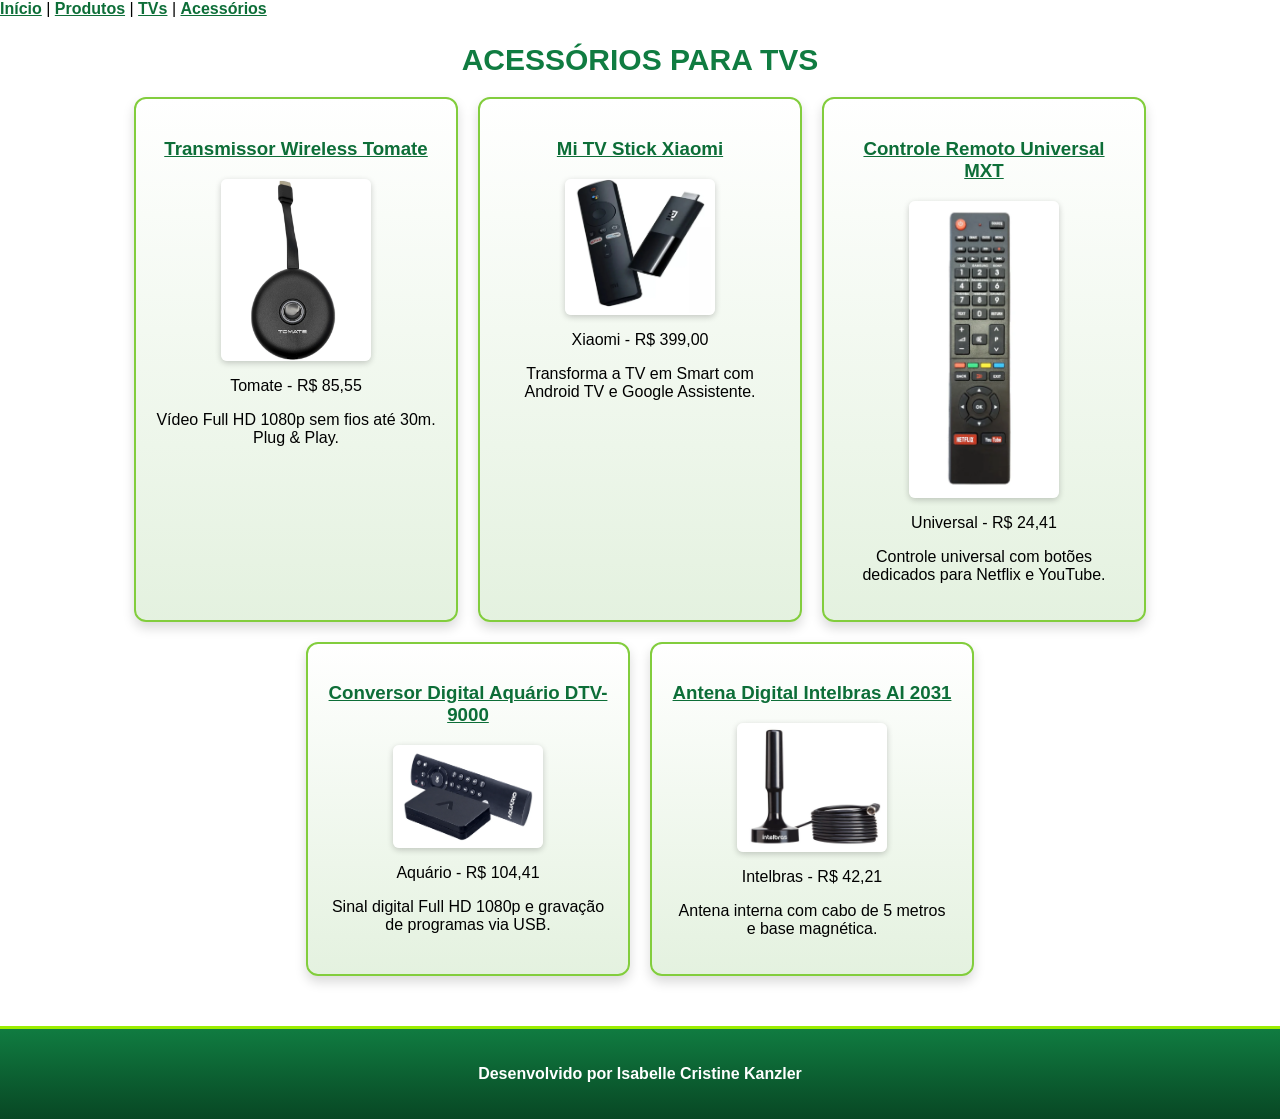
==== category_acessories.html @ 837ac474 "hj finalizado" ====
<!DOCTYPE html>
<html lang="pt-BR">
<head>
    <meta charset="UTF-8">
    <meta name="viewport" content="width=device-width, initial-scale=1.0">
    <title>ISABELLE TVS - Acessórios</title>
    <link rel="icon" type="image/png" href="img/television.png">
    <link rel="stylesheet" href="tem.css">
</head>
<body class="page-category-acessories">

    <nav>
        <a href="./index.html">Início</a> | 
        <a href="./products.html">Produtos</a> | 
        <a href="./category_tvs.html">TVs</a> | 
        <a href="./category_acessories.html">Acessórios</a>
    </nav>

    <h1>Acessórios para TVs</h1>

    <ol id="primary-list">
        <li>
            <a href="https://www.kabum.com.br/produto/680133/transmissor-de-video-wirelless-full-hd-tomate-mpd-g01" target="_blank">
                <h3>Transmissor Wireless Tomate</h3>
            </a>
            <img src="img/Mpd-g01.png" alt="Transmissor Tomate">
            <p>Tomate - R$ 85,55</p>
            <p>Vídeo Full HD 1080p sem fios até 30m. Plug & Play.</p>
        </li>

        <li>
            <a href="https://www.kabum.com.br/produto/609908/xiaomi-mi-tv-stick-wifi-preto-mdz-24-aa-" target="_blank">
                <h3>Mi TV Stick Xiaomi</h3>
            </a>
            <img src="img/Mi Tv Stick .png" alt="Mi TV Stick">
            <p>Xiaomi - R$ 399,00</p>
            <p>Transforma a TV em Smart com Android TV e Google Assistente.</p>
        </li>

        <li>
            <a href="https://www.kabum.com.br/produto/414127/controle-remoto-mxt-01369-tv-universal-smart-netflix" target="_blank">
                <h3>Controle Remoto Universal MXT</h3>
            </a>
            <img src="img/Mxt 01369.png" alt="Controle MXT">
            <p>Universal - R$ 24,41</p>
            <p>Controle universal com botões dedicados para Netflix e YouTube.</p>
        </li>

        <li>
            <a href="https://www.kabum.com.br/produto/324265/conversor-e-gravador-digital-aquario-dtv-9000-full-hd-preto" target="_blank">
                <h3>Conversor Digital Aquário DTV-9000</h3>
            </a>
            <img src="img/Dtv-9000.png" alt="Conversor Aquário">
            <p>Aquário - R$ 104,41</p>
            <p>Sinal digital Full HD 1080p e gravação de programas via USB.</p>
        </li>

        <li>
            <a href="https://www.kabum.com.br/produto/188843/antena-digital-interna-intelbras-ai-2031-uhf-hdtv" target="_blank">
                <h3>Antena Digital Intelbras AI 2031</h3>
            </a>
            <img src="img/AI 2031.png" alt="Antena Intelbras">
            <p>Intelbras - R$ 42,21</p>
            <p>Antena interna com cabo de 5 metros e base magnética.</p>
        </li>
    </ol>

    <footer>
        <p>Desenvolvido por Isabelle Cristine Kanzler</p>
    </footer>

</body>
</html>
---- tem.css ----
body {
    font-family: 'Segoe UI', Tahoma, Geneva, Verdana, sans-serif;
    margin: 0;
    padding: 0;
    background-image: url(".img/back.png");
    background-attachment: fixed;

}

h1 {
    font-size: 30px;
    text-transform: uppercase;
    color: #107C41; 
    margin-top: 25px;
    text-shadow: 0px 1px 2px rgba(255, 255, 255, 0.8);
}

p::first-letter {
    text-transform: uppercase;
}

a:hover {
    text-decoration: none;
    color: #00FF00;
}

h1, h2, h3, h4, h5, h6 {
    text-align: center;
}

#menu {
    background: linear-gradient(180deg, #62c637 0%, #107C41 50%, #0d5c30 100%);
    padding: 12px 0;
    display: flex;
    justify-content: center;
    list-style: none;
    margin: 0;
    border-bottom: 4px solid #9bee00;
    box-shadow: 0 4px 15px rgba(0, 0, 0, 0.25);
}

#menu li {
    margin: 0 15px;
}

#menu a {
    color: #FFFFFF;
    text-decoration: none;
    font-weight: bold;
    font-size: 15px;
    text-shadow: 1px 1px 2px #000;
    transition: color 0.2s, text-shadow 0.2s;
}

#menu a:hover {
    color: #e5ff75;
    text-shadow: 0 0 8px #9bee00;
}

h2 {
    color: #0e5c2f;
    border-bottom: 2px solid #82cd3d;
    padding-bottom: 8px;
    margin: 30px auto 20px;
    width: 80%;
}

#primary-list {
    list-style: none;
    text-align: center;
    padding: 0;
    display: flex;
    flex-wrap: wrap;
    justify-content: center;
    gap: 20px;
}

#primary-list li {
    background: linear-gradient(180deg, rgba(255,255,255,0.95) 0%, rgba(225,240,220,0.9) 100%);
    border: 2px solid #82cd3d;
    border-radius: 12px;
    padding: 20px;
    width: 280px;
    box-shadow: 0 6px 12px rgba(0, 0, 0, 0.15), inset 0 1px 0 rgba(255,255,255,0.8);
    transition: transform 0.2s, box-shadow 0.2s, border-color 0.2s;
}

#primary-list li:hover {
    transform: translateY(-6px) scale(1.02);
    border-color: #107C41;
    box-shadow: 0 10px 20px rgba(16, 124, 65, 0.3), 0 0 12px #9bee00;
}

img {
    display: block;
    margin: auto;
    max-width: 150px;
    height: auto;
    border-radius: 6px;
    box-shadow: 0 2px 6px rgba(0, 0, 0, 0.2);
}

a {
    color: #0d6e38;
    font-weight: bold;
}

footer {
    text-align: center;
    padding: 20px;
    background: linear-gradient(180deg, #107C41 0%, #084724 100%);
    color: #ffffff;
    margin-top: 50px;
    border-top: 3px solid #9bee00;
    font-weight: bold;
}
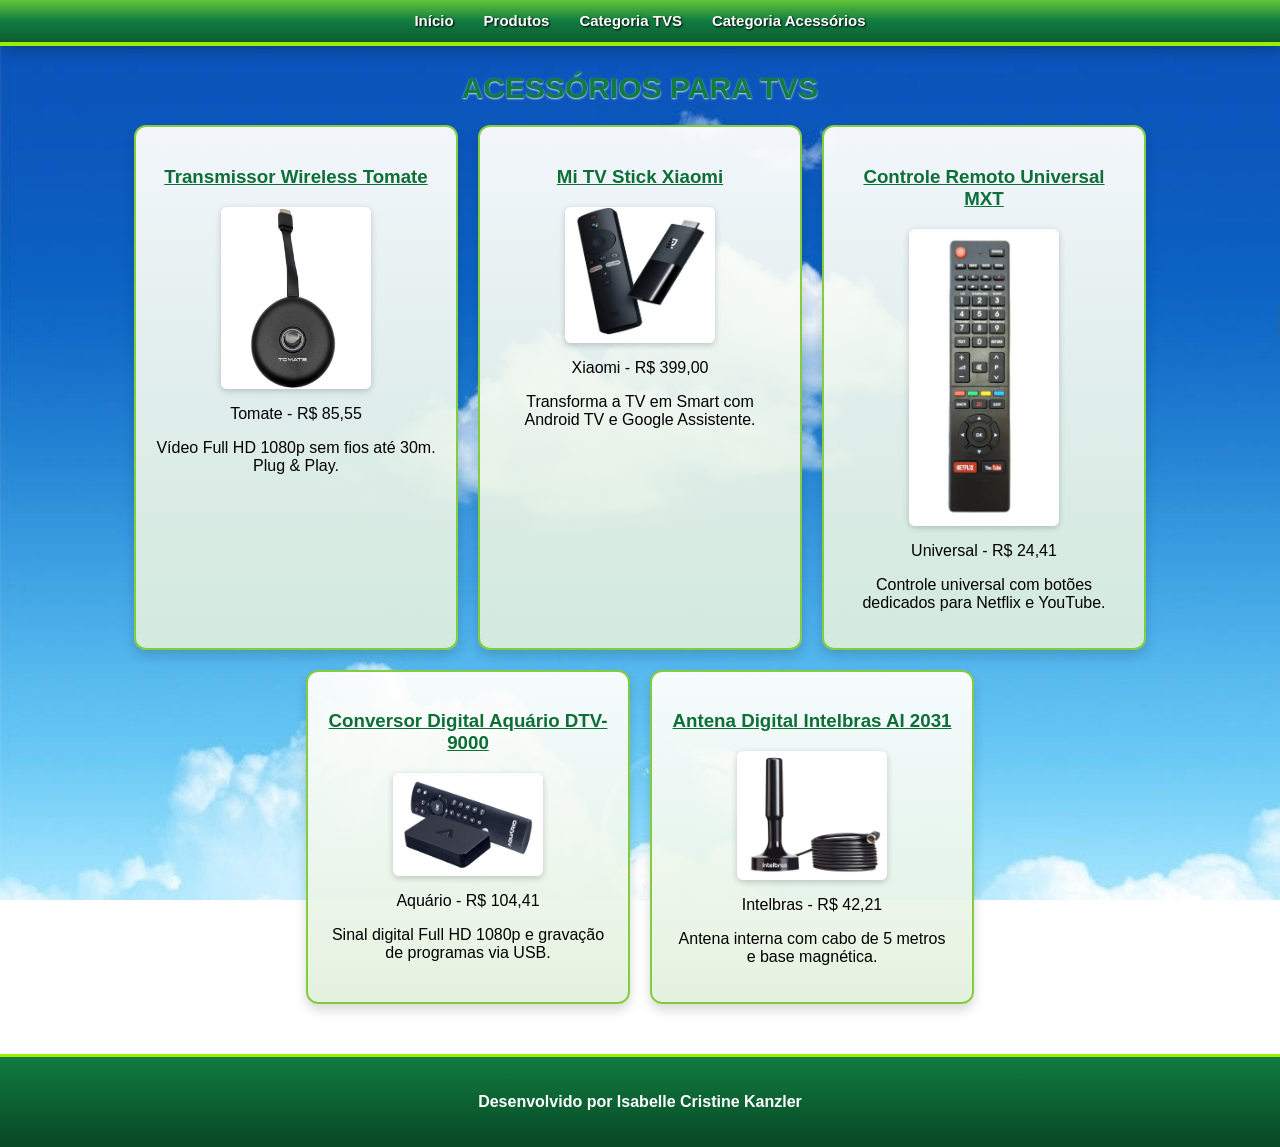
==== commit c65055de: "start css2" ====
--- a/category_acessories.html
+++ b/category_acessories.html
@@ -8,13 +8,12 @@
     <link rel="stylesheet" href="tem.css">
 </head>
 <body class="page-category-acessories">
-
-    <nav>
-        <a href="./index.html">Início</a> | 
-        <a href="./products.html">Produtos</a> | 
-        <a href="./category_tvs.html">TVs</a> | 
-        <a href="./category_acessories.html">Acessórios</a>
-    </nav>
+    <ul id="menu">
+        <li><a href="./index.html">Início</a></li>
+        <li><a href="./products.html">Produtos</a></li>
+        <li><a href="./category_tvs.html">Categoria TVS</a></li>
+        <li><a href="./category_acessories.html">Categoria Acessórios</a></li>
+    </ul>
 
     <h1>Acessórios para TVs</h1>
 
--- a/tem.css
+++ b/tem.css
@@ -2,15 +2,21 @@
     font-family: 'Segoe UI', Tahoma, Geneva, Verdana, sans-serif;
     margin: 0;
     padding: 0;
-    background-image: url(".img/back.png");
+    background-image: url("./img/background.jpg");
     background-attachment: fixed;
 
+}
+.banner{
+    background-image: url("./img/banner.png");
+    background-attachment: fixed;
+    padding: 20px;
+    margin: 20px;
 }
 
 h1 {
     font-size: 30px;
     text-transform: uppercase;
-    color: #107C41; 
+    color: #107C41;
     margin-top: 25px;
     text-shadow: 0px 1px 2px rgba(255, 255, 255, 0.8);
 }
@@ -58,7 +64,7 @@
 }
 
 h2 {
-    color: #0e5c2f;
+    color: #4e5c0ef6;
     border-bottom: 2px solid #82cd3d;
     padding-bottom: 8px;
     margin: 30px auto 20px;
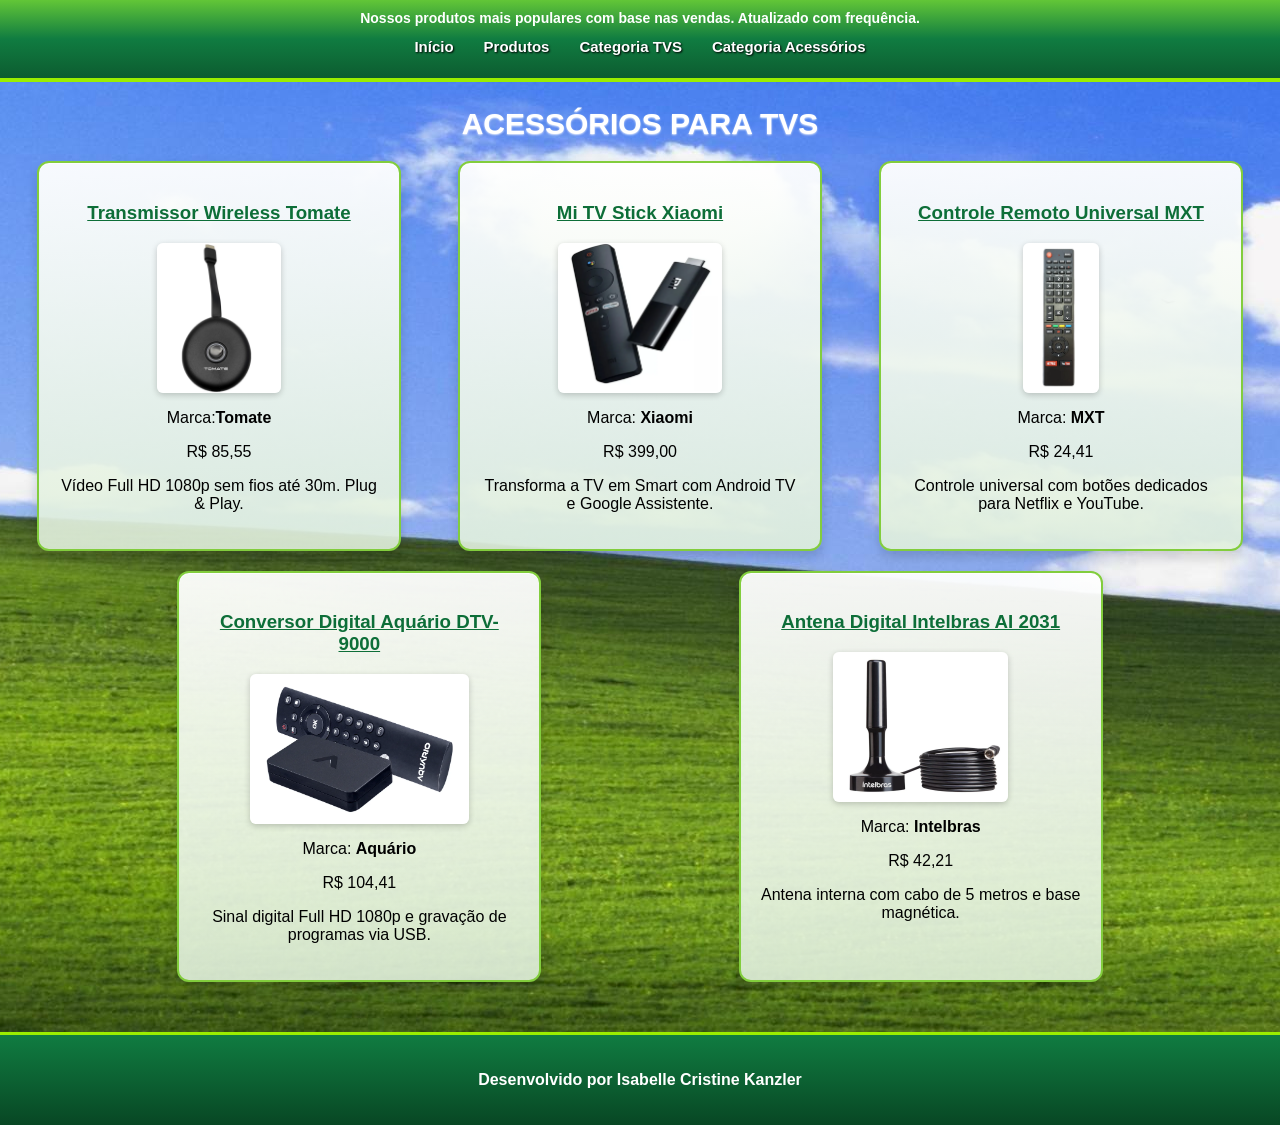
==== commit c9ffde0c: "atividade10_finish" ====
--- a/category_acessories.html
+++ b/category_acessories.html
@@ -8,61 +8,71 @@
     <link rel="stylesheet" href="tem.css">
 </head>
 <body class="page-category-acessories">
-    <ul id="menu">
-        <li><a href="./index.html">Início</a></li>
-        <li><a href="./products.html">Produtos</a></li>
-        <li><a href="./category_tvs.html">Categoria TVS</a></li>
-        <li><a href="./category_acessories.html">Categoria Acessórios</a></li>
-    </ul>
+    <header class="header">
+        <p> Nossos produtos mais populares com base nas vendas. Atualizado com frequência.</p>
+        <nav class="nav">
+            <ul id="menu">
+                <li><a href="./index.html">Início</a></li>
+                <li><a href="./products.html">Produtos</a></li>
+                <li><a href="./category_tvs.html">Categoria TVS</a></li>
+                <li><a href="./category_acessories.html">Categoria Acessórios</a></li>
+            </ul>
+        </nav>
+    </header>
 
     <h1>Acessórios para TVs</h1>
 
-    <ol id="primary-list">
-        <li>
+    <ul class="primary-list">
+        <li class="product-item">
             <a href="https://www.kabum.com.br/produto/680133/transmissor-de-video-wirelless-full-hd-tomate-mpd-g01" target="_blank">
                 <h3>Transmissor Wireless Tomate</h3>
             </a>
             <img src="img/Mpd-g01.png" alt="Transmissor Tomate">
-            <p>Tomate - R$ 85,55</p>
+            <p>Marca:<b>Tomate</b></p>
+            <p class="price"><data value="85.55">R$ 85,55</data></p>
             <p>Vídeo Full HD 1080p sem fios até 30m. Plug & Play.</p>
         </li>
 
-        <li>
+        <li class="product-item">
             <a href="https://www.kabum.com.br/produto/609908/xiaomi-mi-tv-stick-wifi-preto-mdz-24-aa-" target="_blank">
                 <h3>Mi TV Stick Xiaomi</h3>
             </a>
             <img src="img/Mi Tv Stick .png" alt="Mi TV Stick">
-            <p>Xiaomi - R$ 399,00</p>
+            <p>Marca: <b>Xiaomi</b></p>
+            <p class="price"><data value="399.00">R$ 399,00</data></p>
             <p>Transforma a TV em Smart com Android TV e Google Assistente.</p>
         </li>
 
-        <li>
+        <li class="product-item">
             <a href="https://www.kabum.com.br/produto/414127/controle-remoto-mxt-01369-tv-universal-smart-netflix" target="_blank">
                 <h3>Controle Remoto Universal MXT</h3>
             </a>
             <img src="img/Mxt 01369.png" alt="Controle MXT">
-            <p>Universal - R$ 24,41</p>
+            <p>Marca: <b>MXT</b></p>
+            <p class="price"><data value="24.41">R$ 24,41</data></p>
             <p>Controle universal com botões dedicados para Netflix e YouTube.</p>
         </li>
 
-        <li>
+        <li class="product-item">
             <a href="https://www.kabum.com.br/produto/324265/conversor-e-gravador-digital-aquario-dtv-9000-full-hd-preto" target="_blank">
                 <h3>Conversor Digital Aquário DTV-9000</h3>
             </a>
             <img src="img/Dtv-9000.png" alt="Conversor Aquário">
-            <p>Aquário - R$ 104,41</p>
+            <p>Marca: <b>Aquário</b></p>
+            <p class="price"><data value="104.41">R$ 104,41</data></p>
             <p>Sinal digital Full HD 1080p e gravação de programas via USB.</p>
         </li>
 
-        <li>
+        <li class="product-item">
             <a href="https://www.kabum.com.br/produto/188843/antena-digital-interna-intelbras-ai-2031-uhf-hdtv" target="_blank">
                 <h3>Antena Digital Intelbras AI 2031</h3>
             </a>
             <img src="img/AI 2031.png" alt="Antena Intelbras">
-            <p>Intelbras - R$ 42,21</p>
+            <p>Marca: <b>Intelbras</b></p>
+            <p class="price"><data value="42.21">R$ 42,21</data></p>
             <p>Antena interna com cabo de 5 metros e base magnética.</p>
         </li>
-    </ol>
+    </ul>
 
     <footer>
         <p>Desenvolvido por Isabelle Cristine Kanzler</p>
--- a/tem.css
+++ b/tem.css
@@ -2,21 +2,28 @@
     font-family: 'Segoe UI', Tahoma, Geneva, Verdana, sans-serif;
     margin: 0;
     padding: 0;
-    background-image: url("./img/background.jpg");
+    background-image: url("./img/xpwall.jpg");
     background-attachment: fixed;
+    background-position: center;
+    background-repeat: no-repeat;
 
 }
 .banner{
-    background-image: url("./img/banner.png");
-    background-attachment: fixed;
-    padding: 20px;
-    margin: 20px;
+    background-image: url("./img/cha.png");
+    background-repeat: no-repeat;
+    background-position: center center;
+    background-size: cover;
+    padding: 40px 20px;
+    margin: 20px auto;
+    max-width: 1200px;
+    border-radius: 12px;
+    box-shadow: 0 4px 15px rgba(0, 0, 0, 0.2);
 }
 
 h1 {
     font-size: 30px;
     text-transform: uppercase;
-    color: #107C41;
+    color: #ffffff;
     margin-top: 25px;
     text-shadow: 0px 1px 2px rgba(255, 255, 255, 0.8);
 }
@@ -33,16 +40,16 @@
 h1, h2, h3, h4, h5, h6 {
     text-align: center;
 }
+/*border-bottom: 4px solid #9bee00;
+    box-shadow: 0 4px 15px rgba(0, 0, 0, 0.25);
+    background: linear-gradient(180deg, #62c637 0%, #107C41 50%, #0d5c30 100%);*/
 
-#menu {
-    background: linear-gradient(180deg, #62c637 0%, #107C41 50%, #0d5c30 100%);
+#menu {    
     padding: 12px 0;
     display: flex;
     justify-content: center;
     list-style: none;
     margin: 0;
-    border-bottom: 4px solid #9bee00;
-    box-shadow: 0 4px 15px rgba(0, 0, 0, 0.25);
 }
 
 #menu li {
@@ -71,27 +78,31 @@
     width: 80%;
 }
 
-#primary-list {
+.primary-list {
     list-style: none;
     text-align: center;
     padding: 0;
     display: flex;
     flex-wrap: wrap;
-    justify-content: center;
+    justify-content: space-evenly;
     gap: 20px;
+    flex-direction: row;
+    align-items: stretch;
 }
 
-#primary-list li {
+.product-item {
     background: linear-gradient(180deg, rgba(255,255,255,0.95) 0%, rgba(225,240,220,0.9) 100%);
     border: 2px solid #82cd3d;
     border-radius: 12px;
     padding: 20px;
-    width: 280px;
+    flex-basis: 30%; 
+    flex-grow: 0;
+    max-width: 320px;
     box-shadow: 0 6px 12px rgba(0, 0, 0, 0.15), inset 0 1px 0 rgba(255,255,255,0.8);
     transition: transform 0.2s, box-shadow 0.2s, border-color 0.2s;
 }
 
-#primary-list li:hover {
+.product-item:hover {
     transform: translateY(-6px) scale(1.02);
     border-color: #107C41;
     box-shadow: 0 10px 20px rgba(16, 124, 65, 0.3), 0 0 12px #9bee00;
@@ -100,8 +111,9 @@
 img {
     display: block;
     margin: auto;
-    max-width: 150px;
-    height: auto;
+    max-width: 100%;
+    max-height: 150px;
+    object-fit: contain;
     border-radius: 6px;
     box-shadow: 0 2px 6px rgba(0, 0, 0, 0.2);
 }
@@ -109,6 +121,31 @@
 a {
     color: #0d6e38;
     font-weight: bold;
+}
+.header {
+    background: linear-gradient(180deg, #62c637 0%, #107C41 50%, #0d5c30 100%);
+    position: sticky;
+    top:0;
+    z-index: 3;
+    padding: 10px;
+    width:100% ;
+    border-bottom: 4px solid #9bee00;
+    box-sizing: border-box;
+}
+.header .nav{
+    text-align: center;
+}
+
+.header .nav li{
+    display: inline-block;
+    margin-right: 10px;
+}
+.header p {
+    text-align: center;
+    color: #fff;
+    font-weight: bold;
+    font-size: 14px;
+    margin: 0;
 }
 
 footer {
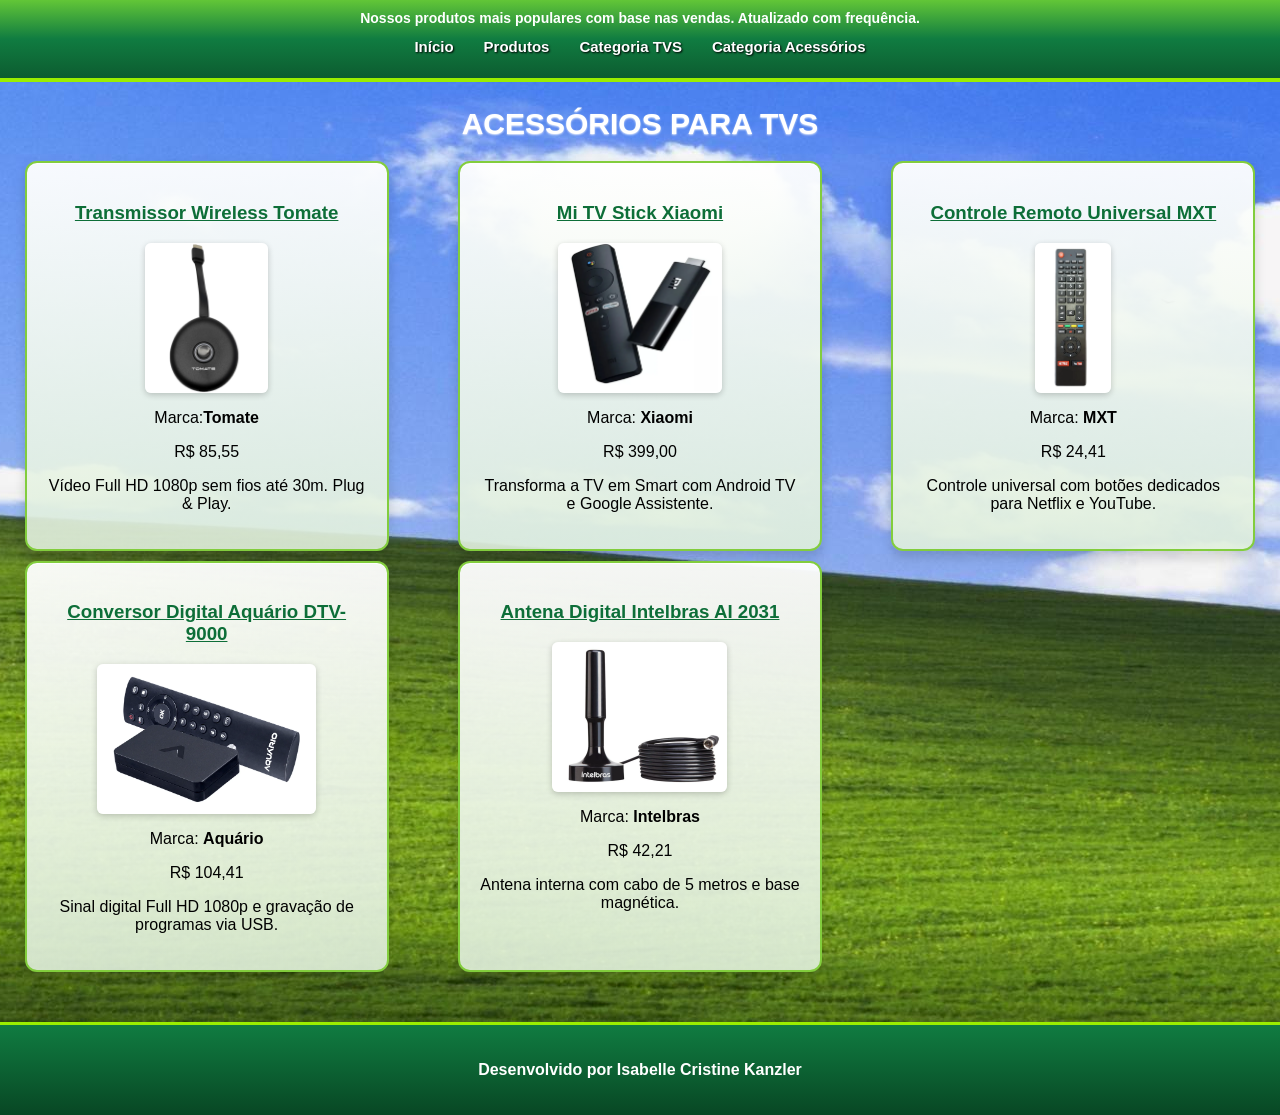
==== commit 9f96f9bf: "atividade11-final" ====
--- a/category_acessories.html
+++ b/category_acessories.html
@@ -23,7 +23,7 @@
     <h1>Acessórios para TVs</h1>
 
     <ul class="primary-list">
-        <li class="product-item">
+        <li class="product-item product-1">
             <a href="https://www.kabum.com.br/produto/680133/transmissor-de-video-wirelless-full-hd-tomate-mpd-g01" target="_blank">
                 <h3>Transmissor Wireless Tomate</h3>
             </a>
@@ -33,7 +33,7 @@
             <p>Vídeo Full HD 1080p sem fios até 30m. Plug & Play.</p>
         </li>
 
-        <li class="product-item">
+        <li class="product-item product-2">
             <a href="https://www.kabum.com.br/produto/609908/xiaomi-mi-tv-stick-wifi-preto-mdz-24-aa-" target="_blank">
                 <h3>Mi TV Stick Xiaomi</h3>
             </a>
@@ -43,7 +43,7 @@
             <p>Transforma a TV em Smart com Android TV e Google Assistente.</p>
         </li>
 
-        <li class="product-item">
+        <li class="product-item product-3">
             <a href="https://www.kabum.com.br/produto/414127/controle-remoto-mxt-01369-tv-universal-smart-netflix" target="_blank">
                 <h3>Controle Remoto Universal MXT</h3>
             </a>
@@ -53,7 +53,7 @@
             <p>Controle universal com botões dedicados para Netflix e YouTube.</p>
         </li>
 
-        <li class="product-item">
+        <li class="product-item product-4 ">
             <a href="https://www.kabum.com.br/produto/324265/conversor-e-gravador-digital-aquario-dtv-9000-full-hd-preto" target="_blank">
                 <h3>Conversor Digital Aquário DTV-9000</h3>
             </a>
@@ -63,7 +63,7 @@
             <p>Sinal digital Full HD 1080p e gravação de programas via USB.</p>
         </li>
 
-        <li class="product-item">
+        <li class="product-item product-5">
             <a href="https://www.kabum.com.br/produto/188843/antena-digital-interna-intelbras-ai-2031-uhf-hdtv" target="_blank">
                 <h3>Antena Digital Intelbras AI 2031</h3>
             </a>
--- a/tem.css
+++ b/tem.css
@@ -8,6 +8,7 @@
     background-repeat: no-repeat;
 
 }
+
 .banner{
     background-image: url("./img/cha.png");
     background-repeat: no-repeat;
@@ -82,12 +83,17 @@
     list-style: none;
     text-align: center;
     padding: 0;
-    display: flex;
-    flex-wrap: wrap;
-    justify-content: space-evenly;
-    gap: 20px;
-    flex-direction: row;
+    display: grid;
+    grid-auto-flow: row;
+    grid-template-rows: 1fr;
+    grid-template-columns: 1fr 1fr 1fr ;
+    gap: 10px 20px;
+    justify-items: center;
     align-items: stretch;
+    align-content: center;
+    grid-template-areas: 
+        "product1 product2 product3"
+        "product4 product5 product6";
 }
 
 .product-item {
@@ -95,8 +101,6 @@
     border: 2px solid #82cd3d;
     border-radius: 12px;
     padding: 20px;
-    flex-basis: 30%; 
-    flex-grow: 0;
     max-width: 320px;
     box-shadow: 0 6px 12px rgba(0, 0, 0, 0.15), inset 0 1px 0 rgba(255,255,255,0.8);
     transition: transform 0.2s, box-shadow 0.2s, border-color 0.2s;
@@ -107,6 +111,12 @@
     border-color: #107C41;
     box-shadow: 0 10px 20px rgba(16, 124, 65, 0.3), 0 0 12px #9bee00;
 }
+.product-1 { grid-area: product1; }
+.product-2 { grid-area: product2; }
+.product-3 { grid-area: product3; }
+.product-4 { grid-area: product4; }
+.product-5 { grid-area: product5; }
+.product-6 { grid-area: product6; }
 
 img {
     display: block;
@@ -148,6 +158,7 @@
     margin: 0;
 }
 
+
 footer {
     text-align: center;
     padding: 20px;
@@ -156,4 +167,28 @@
     margin-top: 50px;
     border-top: 3px solid #9bee00;
     font-weight: bold;
+  
+}
+@media print {
+    .header,
+    footer {
+        display: none;
+    }
+}
+/*Cell*/
+@media (max-width: 768px) {
+    .primary-list {
+        grid-template-columns: 1fr;
+        grid-template-areas:none;
+        gap: 10px;
+    }
+}
+/*Tablet*/
+@media (max-width: 1024px) {
+    .primary-list {
+        grid-template-columns: 1fr 1fr;
+        grid-template-areas:none;
+        gap: 10px;
+    }
+
 }
